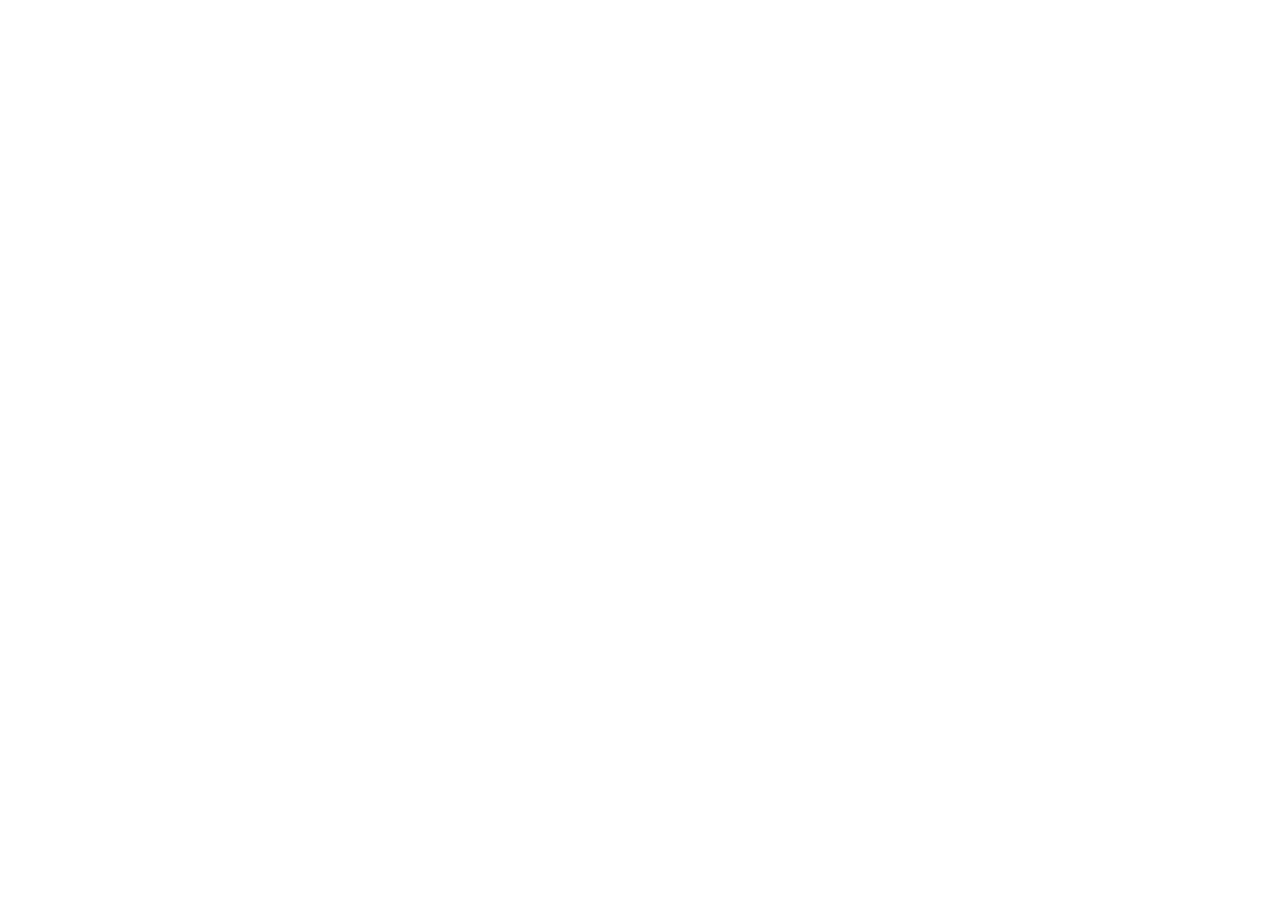
==== home_historia.html @ 350d45da "ADD - Adicao de um novo hmtl para  fórum." ====
<html lang="en">
<head>
    <meta charset="UTF-8">
    <meta name="viewport" content="width=device-width, initial-scale=1.0">
    <title>Fórum do Rick Grimes</title>
</head>
<body>
    
</body>
</html>
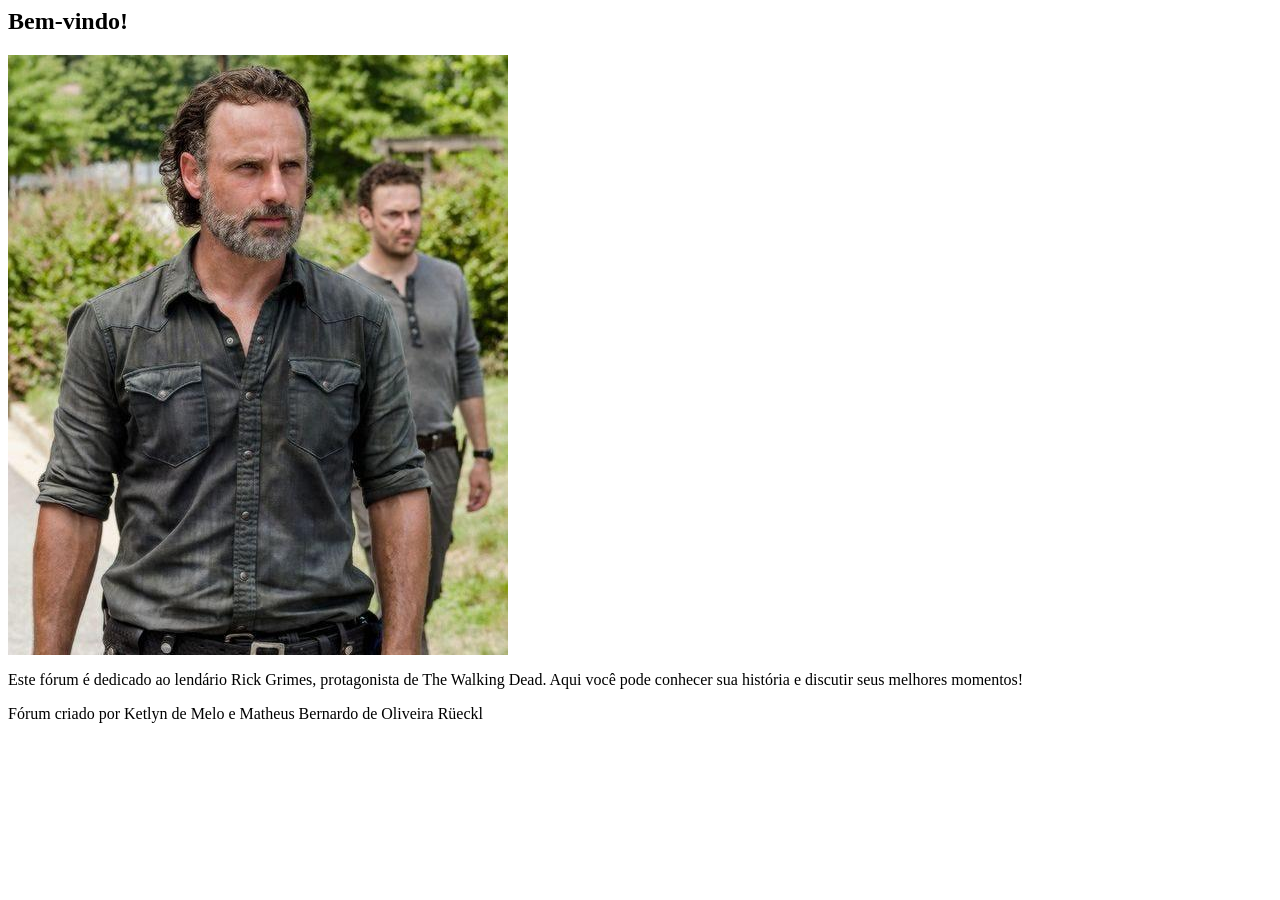
==== commit ab985f66: "Fix - arrumando as imagens do home." ====
--- a/home_historia.html
+++ b/home_historia.html
@@ -3,8 +3,23 @@
     <meta charset="UTF-8">
     <meta name="viewport" content="width=device-width, initial-scale=1.0">
     <title>Fórum do Rick Grimes</title>
+    <link rel="stylesheet" href="style.css">
 </head>
 <body>
-    
+
+<main>
+    <h2>Bem-vindo!</h2>
+<img src="assets/image/RICK-FOTO-PRINCIPAL.jfif" alt="">
+
+    <p>
+        Este fórum é dedicado ao lendário Rick Grimes, protagonista de The Walking Dead.
+        Aqui você pode conhecer sua história e discutir seus melhores momentos!
+    </p>
+</main>
+
+<footer>
+    <p>Fórum criado por Ketlyn de Melo e Matheus Bernardo de Oliveira Rüeckl</p>
+</footer>
+
 </body>
-</html>+</html>
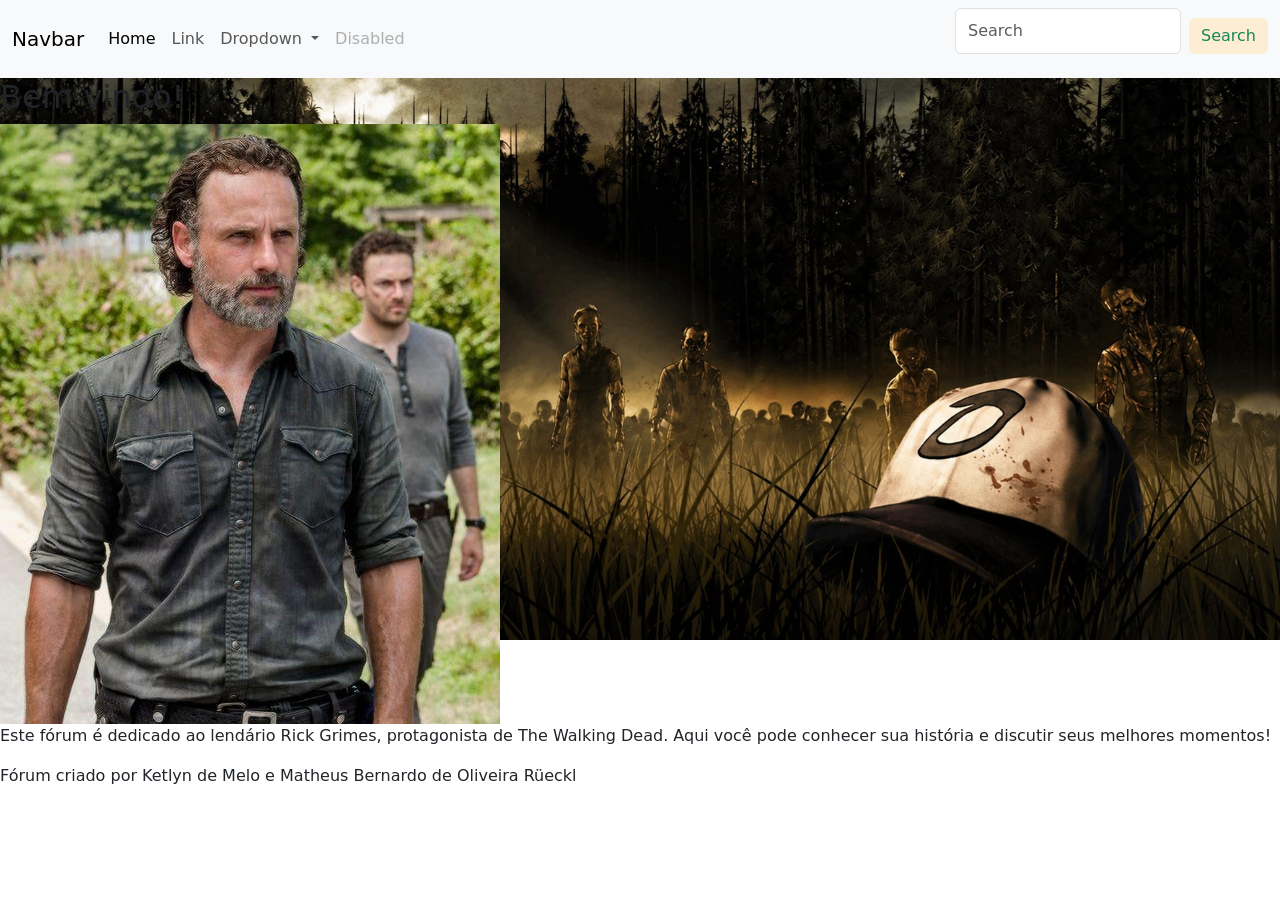
==== commit db5f01c8: "Form - Comecei a versao da tela inicial do forum" ====
--- a/home_historia.html
+++ b/home_historia.html
@@ -3,11 +3,51 @@
     <meta charset="UTF-8">
     <meta name="viewport" content="width=device-width, initial-scale=1.0">
     <title>Fórum do Rick Grimes</title>
+     <link href="https://cdn.jsdelivr.net/npm/bootstrap@5.3.8/dist/css/bootstrap.min.css" rel="stylesheet"
+        integrity="sha384-sRIl4kxILFvY47J16cr9ZwB07vP4J8+LH7qKQnuqkuIAvNWLzeN8tE5YBujZqJLB" crossorigin="anonymous">
+
+   
     <link rel="stylesheet" href="style.css">
 </head>
 <body>
 
 <main>
+<nav class="navbar navbar-expand-lg bg-body-tertiary">
+  <div class="container-fluid">
+    <a class="navbar-brand" href="#">Navbar</a>
+    <button class="navbar-toggler" type="button" data-bs-toggle="collapse" data-bs-target="#navbarSupportedContent" aria-controls="navbarSupportedContent" aria-expanded="false" aria-label="Toggle navigation">
+      <span class="navbar-toggler-icon"></span>
+    </button>
+    <div class="collapse navbar-collapse" id="navbarSupportedContent">
+      <ul class="navbar-nav me-auto mb-2 mb-lg-0">
+        <li class="nav-item">
+          <a class="nav-link active" aria-current="page" href="#">Home</a>
+        </li>
+        <li class="nav-item">
+          <a class="nav-link" href="#">Link</a>
+        </li>
+        <li class="nav-item dropdown">
+          <a class="nav-link dropdown-toggle" href="#" role="button" data-bs-toggle="dropdown" aria-expanded="false">
+            Dropdown
+          </a>
+          <ul class="dropdown-menu">
+            <li><a class="dropdown-item" href="#">Action</a></li>
+            <li><a class="dropdown-item" href="#">Another action</a></li>
+            <li><hr class="dropdown-divider"></li>
+            <li><a class="dropdown-item" href="#">Something else here</a></li>
+          </ul>
+        </li>
+        <li class="nav-item">
+          <a class="nav-link disabled" aria-disabled="true">Disabled</a>
+        </li>
+      </ul>
+      <form class="d-flex" role="search">
+        <input class="form-control me-2" type="search" placeholder="Search" aria-label="Search"/>
+        <button class="btn btn-outline-success" type="submit">Search</button>
+      </form>
+    </div>
+  </div>
+</nav>
     <h2>Bem-vindo!</h2>
 <img src="assets/image/RICK-FOTO-PRINCIPAL.jfif" alt="">
 
@@ -22,4 +62,8 @@
 </footer>
 
 </body>
+<script src="https://cdn.jsdelivr.net/npm/bootstrap@5.3.8/dist/js/bootstrap.bundle.min.js"
+    integrity="sha384-FKyoEForCGlyvwx9Hj09JcYn3nv7wiPVlz7YYwJrWVcXK/BmnVDxM+D2scQbITxI"
+    crossorigin="anonymous"></script>
+<script src="script.js"></script>
 </html>
--- a/style.css
+++ b/style.css
@@ -0,0 +1,22 @@
+body{
+    background-image: url(assets/image/fundo.png);
+    background-repeat: no-repeat;
+    background-size: 100%;
+}
+#imagem{
+    margin-left: 500px;
+    padding-top: 50px;
+
+}
+#colorir{
+    background-color: rgba(26, 31, 1, 0.753) !important;
+    color: white !important;
+    font-family: 'Trebuchet MS', 'Lucida Sans Unicode', 'Lucida Grande', 'Lucida Sans', Arial, sans-serif;
+    border:0px !important;
+
+}
+button{
+    background-color: rgba(255, 233, 199, 0.719) !important;
+     border:0px !important;
+     margin-top: 10px !important;
+}
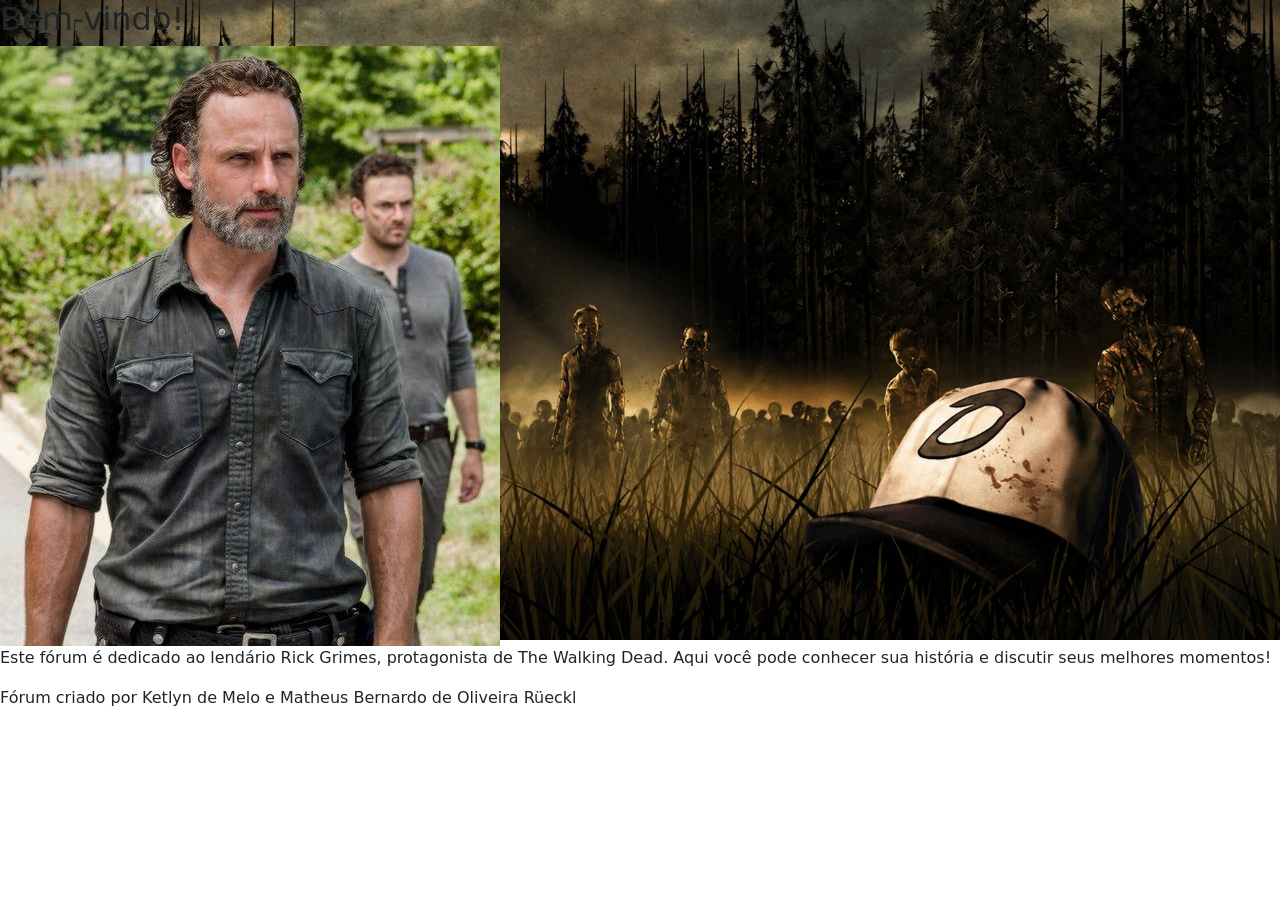
==== commit 94992e58: "Feat - Adicionei novas utilidades na pagina inicial do forum" ====
--- a/home_historia.html
+++ b/home_historia.html
@@ -12,42 +12,6 @@
 <body>
 
 <main>
-<nav class="navbar navbar-expand-lg bg-body-tertiary">
-  <div class="container-fluid">
-    <a class="navbar-brand" href="#">Navbar</a>
-    <button class="navbar-toggler" type="button" data-bs-toggle="collapse" data-bs-target="#navbarSupportedContent" aria-controls="navbarSupportedContent" aria-expanded="false" aria-label="Toggle navigation">
-      <span class="navbar-toggler-icon"></span>
-    </button>
-    <div class="collapse navbar-collapse" id="navbarSupportedContent">
-      <ul class="navbar-nav me-auto mb-2 mb-lg-0">
-        <li class="nav-item">
-          <a class="nav-link active" aria-current="page" href="#">Home</a>
-        </li>
-        <li class="nav-item">
-          <a class="nav-link" href="#">Link</a>
-        </li>
-        <li class="nav-item dropdown">
-          <a class="nav-link dropdown-toggle" href="#" role="button" data-bs-toggle="dropdown" aria-expanded="false">
-            Dropdown
-          </a>
-          <ul class="dropdown-menu">
-            <li><a class="dropdown-item" href="#">Action</a></li>
-            <li><a class="dropdown-item" href="#">Another action</a></li>
-            <li><hr class="dropdown-divider"></li>
-            <li><a class="dropdown-item" href="#">Something else here</a></li>
-          </ul>
-        </li>
-        <li class="nav-item">
-          <a class="nav-link disabled" aria-disabled="true">Disabled</a>
-        </li>
-      </ul>
-      <form class="d-flex" role="search">
-        <input class="form-control me-2" type="search" placeholder="Search" aria-label="Search"/>
-        <button class="btn btn-outline-success" type="submit">Search</button>
-      </form>
-    </div>
-  </div>
-</nav>
     <h2>Bem-vindo!</h2>
 <img src="assets/image/RICK-FOTO-PRINCIPAL.jfif" alt="">
 
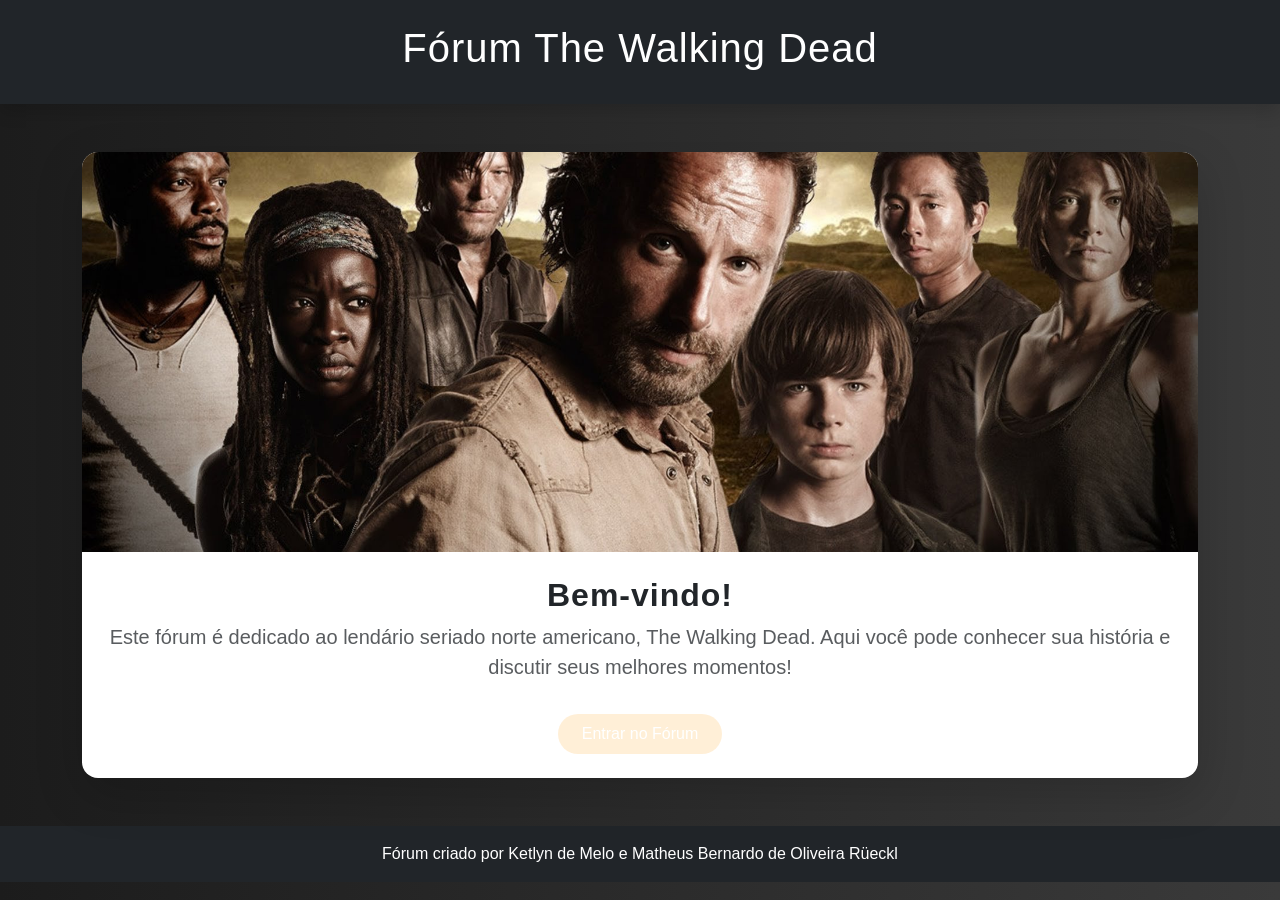
==== commit 42923b3c: "ADD- INICIANDO ESTRUTURAÇÃO PAGINA DE HOME" ====
--- a/home_historia.html
+++ b/home_historia.html
@@ -2,32 +2,49 @@
 <head>
     <meta charset="UTF-8">
     <meta name="viewport" content="width=device-width, initial-scale=1.0">
-    <title>Fórum do Rick Grimes</title>
+    <title>Fórum The Walking Dead</title>
      <link href="https://cdn.jsdelivr.net/npm/bootstrap@5.3.8/dist/css/bootstrap.min.css" rel="stylesheet"
         integrity="sha384-sRIl4kxILFvY47J16cr9ZwB07vP4J8+LH7qKQnuqkuIAvNWLzeN8tE5YBujZqJLB" crossorigin="anonymous">
-
-   
     <link rel="stylesheet" href="style.css">
 </head>
-<body>
 
 <main>
-    <h2>Bem-vindo!</h2>
-<img src="assets/image/RICK-FOTO-PRINCIPAL.jfif" alt="">
+  <body>
 
-    <p>
-        Este fórum é dedicado ao lendário Rick Grimes, protagonista de The Walking Dead.
-        Aqui você pode conhecer sua história e discutir seus melhores momentos!
-    </p>
+<header class="bg-dark text-white text-center p-4 shadow">
+    <h1>Fórum The Walking Dead</h1>
+</header>
+
+<main class="container my-5">
+
+    <div class="card shadow-lg border-0 rounded-4 overflow-hidden">
+
+        <img src="assets/image/Foto principal home.jpg"" 
+             class="card-img-top img-fluid" 
+             alt="Rick Grimes">
+
+        <div class="card-body text-center p-4">
+
+            <h2 class="card-title fw-bold">Bem-vindo!</h2>
+
+            <p class="card-text fs-5 text-muted">
+                Este fórum é dedicado ao lendário seriado norte americano, The Walking Dead.
+                Aqui você pode conhecer sua história e discutir seus melhores momentos!
+            </p>
+
+            <button class="btn btn-dark px-4 py-2 mt-3">
+                Entrar no Fórum
+            </button>
+
+        </div>
+
+    </div>
+
 </main>
 
-<footer>
-    <p>Fórum criado por Ketlyn de Melo e Matheus Bernardo de Oliveira Rüeckl</p>
+<footer class="bg-dark text-white text-center p-3 mt-5">
+    <p class="mb-0">Fórum criado por Ketlyn de Melo e Matheus Bernardo de Oliveira Rüeckl</p>
 </footer>
 
 </body>
-<script src="https://cdn.jsdelivr.net/npm/bootstrap@5.3.8/dist/js/bootstrap.bundle.min.js"
-    integrity="sha384-FKyoEForCGlyvwx9Hj09JcYn3nv7wiPVlz7YYwJrWVcXK/BmnVDxM+D2scQbITxI"
-    crossorigin="anonymous"></script>
-<script src="script.js"></script>
 </html>
--- a/style.css
+++ b/style.css
@@ -2,6 +2,8 @@
     background-image: url(assets/image/fundo.png);
     background-repeat: no-repeat;
     background-size: 100%;
+     background: linear-gradient(to right, #1c1c1c, #3a3a3a);
+    font-family: 'Segoe UI', Tahoma, Geneva, Verdana, sans-serif;
 }
 #imagem{
     margin-left: 500px;
@@ -19,4 +21,30 @@
     background-color: rgba(255, 233, 199, 0.719) !important;
      border:0px !important;
      margin-top: 10px !important;
-}+}
+
+h1, h2 {
+    letter-spacing: 1px;
+}
+
+.card {
+    transition: transform 0.3s ease, box-shadow 0.3s ease;
+}
+
+.card:hover {
+    transform: scale(1.02);
+    box-shadow: 0px 10px 30px rgba(0, 0, 0, 0.4);
+}
+
+.btn-dark {
+    border-radius: 25px;
+    transition: 0.3s;
+}
+
+.btn-dark:hover {
+    background-color: #444;
+}
+.card img {
+    max-height: 400px; 
+    object-fit: cover;   
+}
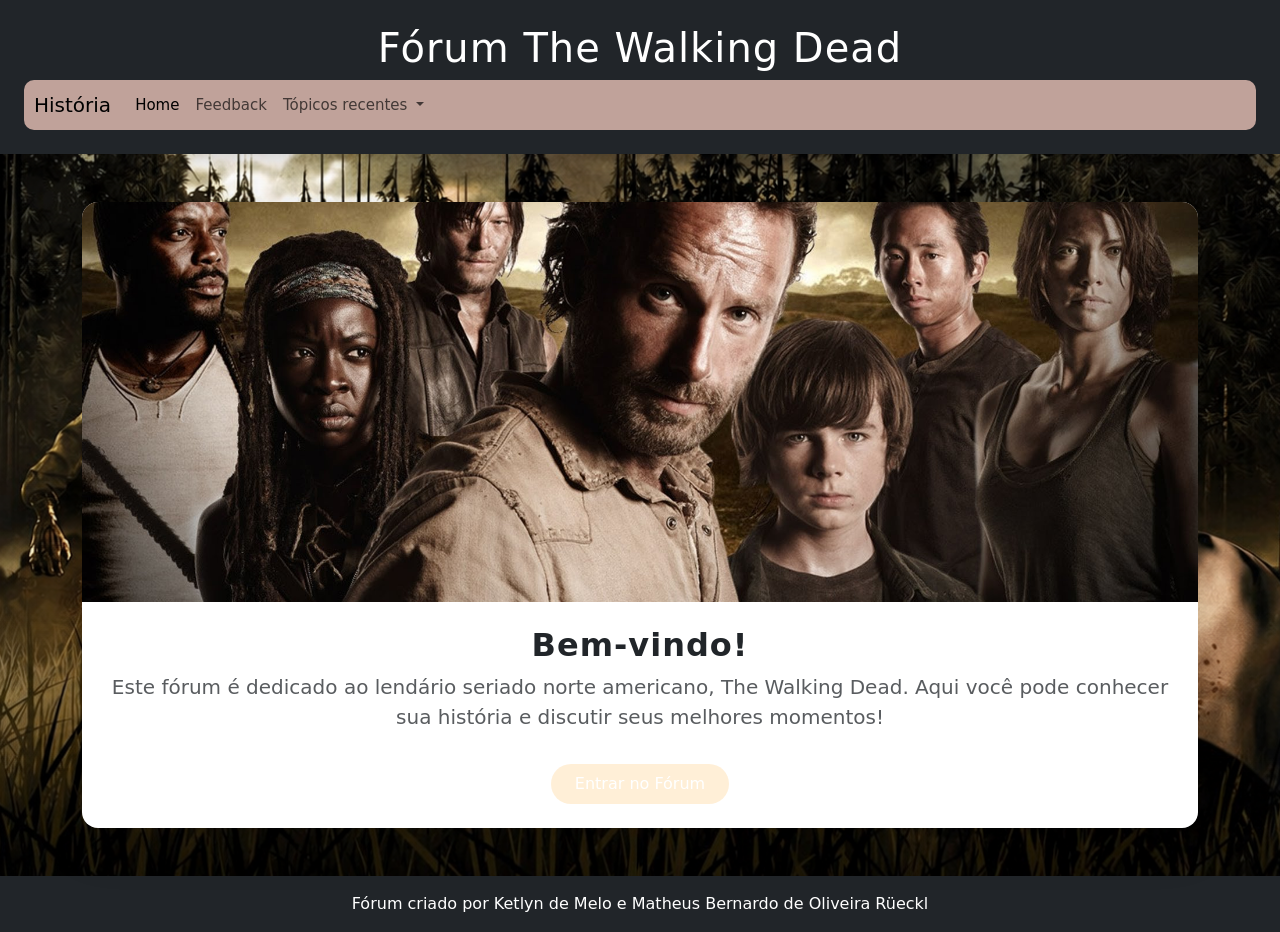
==== commit add31190: "Feat -Nova funcionalidade" ====
--- a/home_historia.html
+++ b/home_historia.html
@@ -13,6 +13,32 @@
 
 <header class="bg-dark text-white text-center p-4 shadow">
     <h1>Fórum The Walking Dead</h1>
+      <nav id="telainicial" class="navbar navbar-expand-lg bg-body-tertiary">
+     
+      <a class="navbar-brand" href="inicial.html">História</a>
+    <button class="navbar-toggler" type="button" data-bs-toggle="collapse" data-bs-target="#navbarSupportedContent" aria-controls="navbarSupportedContent" aria-expanded="false" aria-label="Toggle navigation">
+      <span class="navbar-toggler-icon"></span>
+    </button>
+    <div class="collapse navbar-collapse" id="navbarSupportedContent">
+      <ul class="navbar-nav me-auto mb-2 mb-lg-0">
+        <li class="nav-item">
+          <a class="nav-link active" aria-current="page" href="home_historia.html">Home</a>
+        </li>
+        <li class="nav-item">
+          <a class="nav-link" href="feedback.html">Feedback</a>
+        </li>
+        <li class="nav-item dropdown">
+          <a class="nav-link dropdown-toggle" href="" role="button" data-bs-toggle="dropdown" aria-expanded="false">
+            Tópicos recentes
+          </a>
+          <ul class="dropdown-menu">
+            <li><a class="dropdown-item" href="jogos.html">Jogos semelhantes</a></li>
+          </ul>
+        </li>
+      </ul>
+    </div>
+  
+</nav>
 </header>
 
 <main class="container my-5">
--- a/style.css
+++ b/style.css
@@ -1,15 +1,25 @@
-body{
-    background-image: url(assets/image/fundo.png);
-    background-repeat: no-repeat;
-    background-size: 100%;
-     background: linear-gradient(to right, #1c1c1c, #3a3a3a);
-    font-family: 'Segoe UI', Tahoma, Geneva, Verdana, sans-serif;
+#telainicial{
+    border-radius: 10px !important;
+    height: 50px !important;
+    font-size: 15px ;
+    padding: 10px;
+    background-color: rgba(255, 212, 199, 0.719) !important;
+    border:0px !important;
+   
+}
+body {
+    background: url("assets/image/fundo.png") no-repeat center center fixed;
+    background-size: cover;
+    color: #fff;
+
 }
 #imagem{
     margin-left: 500px;
     padding-top: 50px;
+    
 
 }
+
 #colorir{
     background-color: rgba(26, 31, 1, 0.753) !important;
     color: white !important;
@@ -17,12 +27,29 @@
     border:0px !important;
 
 }
+.historia {
+    margin-top: 10px;
+    color: #e0d3b8;
+    font-family: Georgia, serif;
+    display: ;
+}
+
+#colorir2{
+    background-color: rgba(0, 0, 0, 0.918) !important;
+    color: white !important;
+    font-family: 'Trebuchet MS', 'Lucida Sans Unicode', 'Lucida Grande', 'Lucida Sans', Arial, sans-serif;
+    border:0px !important;
+    backdrop-filter: blur(6px) !important;
+    gap: 20px;
+    margin: 50px;
+    padding: 20px;
+}
+
 button{
     background-color: rgba(255, 233, 199, 0.719) !important;
      border:0px !important;
      margin-top: 10px !important;
 }
-
 h1, h2 {
     letter-spacing: 1px;
 }
@@ -48,3 +75,24 @@
     max-height: 400px; 
     object-fit: cover;   
 }
+.navbar {
+    background: rgba(20, 20, 20, 0.8) !important;
+    backdrop-filter: blur(10px);
+    border-radius: 10px;
+}
+.navbar a:hover {
+    color: #ffcc70 !important;
+    transition: 0.3s;
+}
+
+.avatar {
+    width: 50px;
+    height: 50px;
+    border-radius: 50%;
+}
+.jogo {
+    width: 150px;
+    height: 150px;
+    object-fit: cover;
+    border-radius: 8px;
+}
